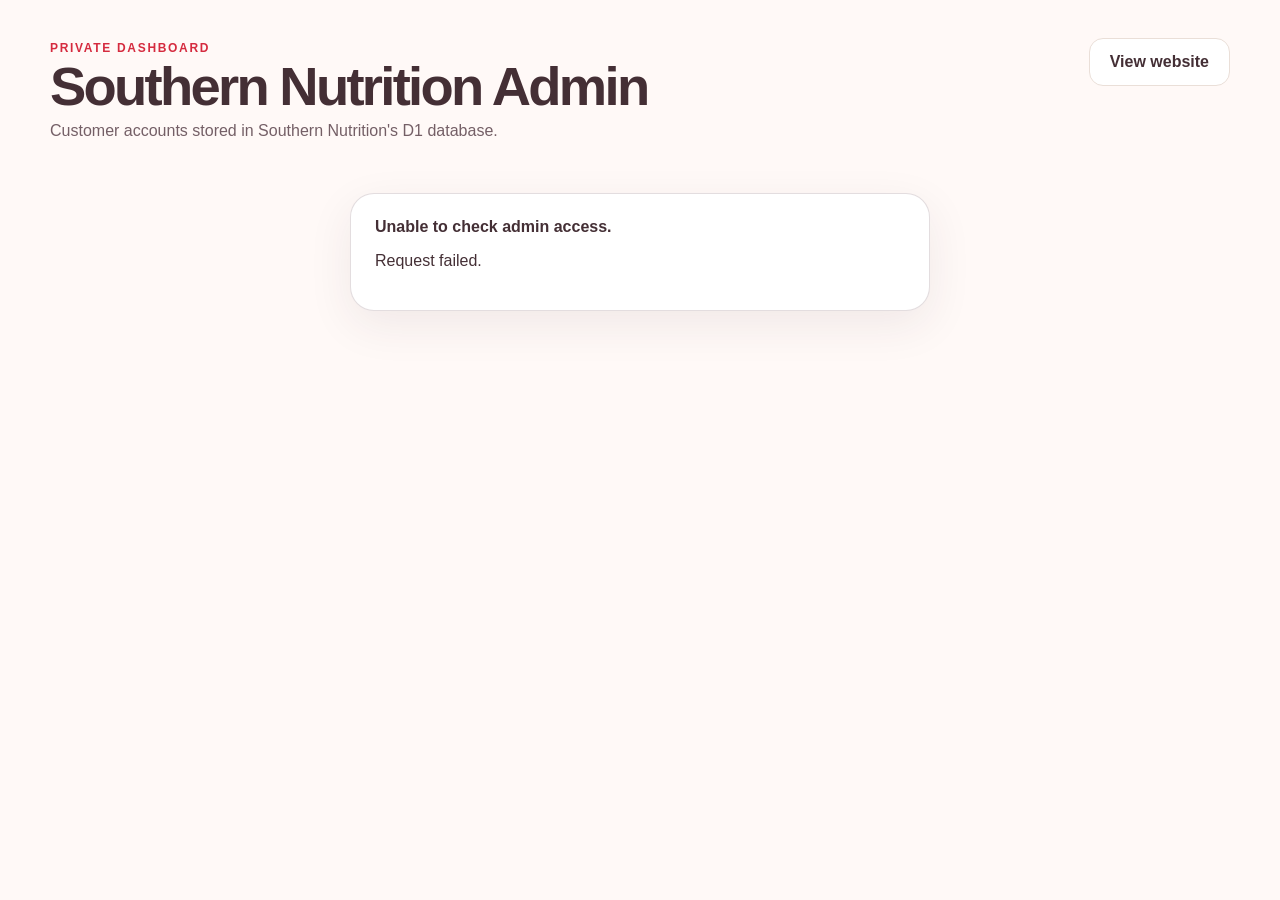
==== admin.html @ d4422c54 "Add files via upload" ====
<!doctype html>
<html lang="en">
<head>
  <meta charset="utf-8" />
  <meta name="viewport" content="width=device-width,initial-scale=1,viewport-fit=cover" />
  <meta name="robots" content="noindex,nofollow,noarchive" />
  <title>Southern Nutrition Admin</title>
  <link rel="stylesheet" href="styles.css" />
  <link rel="stylesheet" href="admin.css" />
</head>
<body class="admin-body">
  <main class="admin-shell">
    <header class="admin-header">
      <div>
        <span class="eyebrow">Private dashboard</span>
        <h1>Southern Nutrition Admin</h1>
        <p>Customer accounts stored in Southern Nutrition's D1 database.</p>
      </div>
      <div class="admin-header-actions">
        <a class="btn ghost" href="/">View website</a>
        <button class="btn ghost hidden" id="adminLogout">Log out</button>
      </div>
    </header>

    <section id="adminLoading" class="admin-card admin-status-card">
      <strong>Checking access…</strong>
      <p>Please wait.</p>
    </section>

    <section id="adminLogin" class="admin-card admin-login hidden">
      <span class="eyebrow">Admin sign in</span>
      <h2>Log in with your Southern Rewards account</h2>
      <p class="admin-muted">Only accounts marked as an administrator can open the dashboard.</p>
      <form id="adminLoginForm">
        <label>Phone number<input id="adminPhone" autocomplete="tel" inputmode="tel" placeholder="(555) 555-5555" required /></label>
        <label>Password<input id="adminPassword" type="password" autocomplete="current-password" minlength="8" placeholder="Your password" required /></label>
        <button class="btn primary full" id="adminLoginButton" type="submit">Log in</button>
        <p id="adminLoginMessage" class="form-note" role="status"></p>
      </form>
    </section>

    <section id="adminDenied" class="admin-card admin-status-card hidden">
      <span class="eyebrow">Access denied</span>
      <h2>This account is not an administrator.</h2>
      <p id="adminDeniedMessage">The customer account is valid, but it does not have admin permission.</p>
      <button class="btn ghost" id="adminDeniedLogout">Log out</button>
    </section>

    <section id="adminDashboard" class="hidden">
      <div class="admin-stats">
        <article class="admin-stat"><span>Total accounts</span><strong id="statTotal">—</strong></article>
        <article class="admin-stat"><span>Square linked</span><strong id="statSquare">—</strong></article>
        <article class="admin-stat"><span>New in 7 days</span><strong id="statRecent">—</strong></article>
      </div>

      <section class="admin-card">
        <div class="admin-toolbar">
          <div>
            <span class="eyebrow">Customers</span>
            <h2>Customer accounts</h2>
          </div>
          <div class="admin-tools">
            <input id="customerSearch" type="search" placeholder="Search name, phone, or email" autocomplete="off" />
            <button class="btn ghost" id="refreshCustomers">Refresh</button>
          </div>
        </div>
        <p id="adminMessage" class="form-note" role="status"></p>
        <div class="admin-table-wrap">
          <table class="admin-table">
            <thead><tr><th>Name</th><th>Phone</th><th>Email</th><th>Square</th><th>Joined</th></tr></thead>
            <tbody id="customerRows"></tbody>
          </table>
        </div>
        <div id="customerCards" class="admin-customer-cards"></div>
      </section>
    </section>
  </main>
  <script src="admin.js"></script>
</body>
</html>
---- styles.css ----
:root{
  --bg:#fffaf6;--paper:#ffffff;--ink:#171717;--muted:#6f6a66;--accent:#d52b3f;--accent2:#12a7a0;--navy:#1f2b3a;--line:#eadfd8;--shadow:0 20px 60px rgba(36,28,24,.12)
}
*{box-sizing:border-box}html{scroll-behavior:smooth}body{margin:0;font-family:'DM Sans',sans-serif;background:var(--bg);color:var(--ink)}a{color:inherit;text-decoration:none}button,input,select,textarea{font:inherit}button{cursor:pointer}
.site-header{position:sticky;top:0;z-index:20;display:flex;justify-content:space-between;align-items:center;padding:16px clamp(18px,4vw,56px);background:rgba(255,250,246,.9);backdrop-filter:blur(16px);border-bottom:1px solid rgba(234,223,216,.8)}
.brand{display:flex;align-items:center;gap:11px}.brand-mark{display:grid;place-items:center;width:44px;height:44px;border-radius:13px;background:linear-gradient(135deg,var(--accent),#f06f3d);color:#fff;font-family:'Outfit';font-weight:800}.brand strong,.brand small{display:block}.brand strong{font-family:'Outfit';font-size:18px}.brand small{font-size:11px;color:var(--muted)}nav{display:flex;align-items:center;gap:22px;font-weight:700;font-size:14px}.cart-btn{border:0;background:var(--navy);color:#fff;padding:10px 14px;border-radius:999px}.cart-btn span{background:#fff;color:var(--navy);padding:2px 7px;border-radius:99px;margin-left:5px}
.hero{min-height:620px;padding:70px clamp(20px,6vw,90px);display:grid;grid-template-columns:1.05fr .95fr;align-items:center;gap:40px;overflow:hidden}.eyebrow{text-transform:uppercase;letter-spacing:.14em;font-weight:800;font-size:12px;color:var(--accent)}h1,h2,h3{font-family:'Outfit',sans-serif;margin:.25em 0;line-height:.98}h1{font-size:clamp(62px,8vw,120px);letter-spacing:-.05em}h1 span{color:var(--accent)}h2{font-size:clamp(38px,5vw,64px);letter-spacing:-.035em}h3{font-size:32px}.hero p{font-size:20px;max-width:650px;color:var(--muted);line-height:1.6}.hero-actions{display:flex;gap:12px;margin:28px 0}.btn{display:inline-flex;justify-content:center;align-items:center;border-radius:14px;padding:14px 20px;border:1px solid var(--line);font-weight:800}.btn.primary{background:var(--accent);color:#fff;border-color:var(--accent)}.btn.ghost{background:#fff}.btn.full{width:100%}.trust-row{display:flex;flex-wrap:wrap;gap:18px;font-size:13px;font-weight:700;color:#4f4a46}
.hero-art{position:relative;min-height:500px}.cup{position:absolute;width:190px;height:330px;border-radius:30px 30px 70px 70px;display:grid;place-items:center;text-align:center;color:white;font-family:'Outfit';font-weight:800;letter-spacing:.06em;box-shadow:var(--shadow);border:10px solid rgba(255,255,255,.55)}.cup:before{content:"";position:absolute;top:-30px;width:170px;height:28px;border-radius:50%;background:#f3f0eb;border:7px solid white}.tea{left:10%;top:60px;transform:rotate(-8deg);background:linear-gradient(180deg,#e82234 0 32%,#ff9b42 33% 59%,#7bd3ce 60%)}.coffee{right:8%;top:120px;transform:rotate(8deg);background:linear-gradient(180deg,#edd6bf,#7a4c32 62%,#49301f)}.bubble{position:absolute;border-radius:50%;filter:blur(.3px);opacity:.65}.b1{width:95px;height:95px;background:#ffd568;right:3%;top:20px}.b2{width:70px;height:70px;background:#64d2cf;left:0;bottom:30px}.b3{width:50px;height:50px;background:#ff8592;right:28%;bottom:8px}
.announcement{margin:0 clamp(18px,4vw,56px);background:var(--navy);color:white;border-radius:18px;padding:16px 22px;display:flex;justify-content:center;gap:8px;flex-wrap:wrap;text-align:center}.announcement a{color:#ffd568;font-weight:800}.section{padding:90px clamp(20px,6vw,90px)}.section-heading{display:flex;justify-content:space-between;align-items:end;gap:20px}.filters{display:flex;gap:8px;flex-wrap:wrap}.filter{border:1px solid var(--line);background:#fff;border-radius:999px;padding:9px 13px;font-weight:700}.filter.active{background:var(--navy);color:white;border-color:var(--navy)}
.menu-grid{display:grid;grid-template-columns:repeat(4,1fr);gap:18px;margin-top:34px}.menu-card{background:#fff;border:1px solid var(--line);border-radius:22px;overflow:hidden;box-shadow:0 10px 28px rgba(36,28,24,.06);display:flex;flex-direction:column}.drink-art{height:190px;display:grid;place-items:center;font-size:70px;background:linear-gradient(135deg,#fff2ea,#f5ffff)}.menu-body{padding:18px;display:flex;flex-direction:column;gap:10px;flex:1}.menu-body h3{font-size:23px;margin:0}.menu-body p{color:var(--muted);line-height:1.45;margin:0;min-height:62px}.price-row{display:flex;align-items:center;justify-content:space-between;margin-top:auto}.price{font-size:20px;font-weight:800}.add-btn{border:0;background:var(--accent2);color:#fff;border-radius:11px;padding:10px 13px;font-weight:800}
.split{display:grid;grid-template-columns:1.2fr .8fr;gap:18px}.panel{border-radius:28px;padding:44px}.panel.dark{background:var(--navy);color:white}.panel.dark p{color:#d9e0e5}.panel.light{background:#fff;border:1px solid var(--line)}.panel p{font-size:18px;line-height:1.6}.checklist{padding:0;list-style:none}.checklist li{margin:14px 0}.checklist li:before{content:'✓';display:inline-grid;place-items:center;width:24px;height:24px;margin-right:9px;background:#fff;color:var(--navy);border-radius:50%;font-weight:900}.mini-card{display:grid;gap:7px;background:var(--bg);border:1px solid var(--line);border-radius:18px;padding:20px;margin-top:28px}.mini-card b{font-size:25px;color:var(--accent)}
.rewards{display:grid;grid-template-columns:1fr 420px;gap:50px;align-items:center;background:linear-gradient(135deg,#fff0ef,#effcfb)}.rewards-card{background:#fff;border:1px solid var(--line);border-radius:22px;padding:22px;box-shadow:var(--shadow)}label{display:grid;gap:7px;font-size:13px;font-weight:800;margin-bottom:13px}input,select,textarea{border:1px solid #d9d1cc;border-radius:11px;padding:11px 12px;background:white;min-width:0}textarea{min-height:80px;resize:vertical}.form-note{font-size:12px;color:var(--muted);line-height:1.4}.faq details{max-width:840px;background:#fff;border:1px solid var(--line);border-radius:14px;padding:18px 20px;margin:10px 0}.faq summary{font-weight:800;cursor:pointer}.faq p{color:var(--muted);line-height:1.6}footer{padding:34px clamp(20px,6vw,90px);display:flex;justify-content:space-between;align-items:center;border-top:1px solid var(--line);gap:20px;flex-wrap:wrap}.footer-brand .brand-mark{width:38px;height:38px}
.cart-drawer{position:fixed;right:0;top:0;bottom:0;width:min(440px,94vw);background:#fff;z-index:50;transform:translateX(105%);transition:.25s ease;box-shadow:-30px 0 70px rgba(0,0,0,.15);display:flex;flex-direction:column}.cart-drawer.open{transform:translateX(0)}.cart-head{display:flex;justify-content:space-between;align-items:center;padding:22px;border-bottom:1px solid var(--line)}.cart-head h2{font-size:32px}.cart-head button,.dialog-close{border:0;background:#f1ece8;width:38px;height:38px;border-radius:50%;font-size:25px}.cart-items{padding:18px;overflow:auto;flex:1}.cart-item{display:grid;grid-template-columns:1fr auto;gap:8px;border-bottom:1px solid var(--line);padding:13px 0}.qty{display:flex;align-items:center;gap:8px}.qty button{border:1px solid var(--line);background:#fff;width:28px;height:28px;border-radius:8px}.cart-summary{padding:18px;border-top:1px solid var(--line)}.cart-summary>div:first-child{display:flex;justify-content:space-between;font-size:20px;margin-bottom:15px}.hidden{display:none!important}.scrim{position:fixed;inset:0;background:rgba(0,0,0,.36);z-index:40;opacity:0;pointer-events:none;transition:.2s}.scrim.show{opacity:1;pointer-events:auto}dialog{border:0;border-radius:22px;box-shadow:var(--shadow);width:min(560px,92vw);padding:28px}dialog::backdrop{background:rgba(0,0,0,.45)}dialog pre{white-space:pre-wrap;background:#f8f4f1;padding:16px;border-radius:12px;max-height:45vh;overflow:auto}.dialog-close{float:right}
@media(max-width:980px){nav a{display:none}.hero{grid-template-columns:1fr;padding-top:45px}.hero-art{min-height:420px}.menu-grid{grid-template-columns:repeat(2,1fr)}.split,.rewards{grid-template-columns:1fr}.rewards{padding:70px 24px}.rewards-card{width:100%}.section-heading{align-items:start;flex-direction:column}.hero h1{font-size:76px}}
@media(max-width:580px){.site-header{padding:12px 14px}.brand small{display:none}.hero{padding:38px 18px}.hero h1{font-size:58px}.hero p{font-size:17px}.hero-actions{flex-direction:column}.hero-art{min-height:340px}.cup{width:145px;height:250px;font-size:13px}.cup:before{width:130px}.coffee{right:2%}.tea{left:2%}.menu-grid{grid-template-columns:1fr}.section{padding:62px 18px}.panel{padding:28px}.trust-row{display:grid}.footer-brand small{display:block}}

/* Square checkout additions */
.checkout-dialog{width:min(620px,calc(100vw - 28px));max-height:90vh;overflow:auto;border:0;border-radius:24px;padding:28px;box-shadow:0 25px 80px rgba(0,0,0,.28)}
.checkout-dialog::backdrop,#successDialog::backdrop{background:rgba(17,24,39,.55)}
.checkout-order{margin:16px 0 20px;border:1px solid #e8e8e8;border-radius:16px;padding:14px;background:#fafafa}
.checkout-line{display:flex;justify-content:space-between;gap:20px;padding:7px 0;font-size:.94rem}.checkout-total{border-top:1px solid #ddd;margin-top:8px;padding-top:14px;font-size:1.05rem}
.checkout-fields{display:grid;grid-template-columns:1fr 1fr;gap:12px;margin-bottom:18px}.checkout-fields label:last-child{grid-column:1/-1}.checkout-fields input{width:100%;box-sizing:border-box;margin-top:6px;padding:12px 13px;border:1px solid #d7d7d7;border-radius:11px;font:inherit}.optional{font-weight:400;color:#777}
.square-status{font-size:.87rem;margin:2px 0 12px;padding:9px 11px;border-radius:10px;background:#f3f4f6;color:#4b5563}
#card-container{min-height:90px;margin-bottom:12px}#payButton:disabled{opacity:.55;cursor:not-allowed}
#successDialog{width:min(480px,calc(100vw - 28px));border:0;border-radius:24px;padding:28px;box-shadow:0 25px 80px rgba(0,0,0,.28)}
#successDialog code{font-size:.75rem;word-break:break-all}
@media(max-width:600px){.checkout-fields{grid-template-columns:1fr}.checkout-fields label:last-child{grid-column:auto}.checkout-dialog{padding:20px}}

/* v2: customer accounts, rewards dots, custom tea builder */
.account-btn{border:1px solid var(--line);background:#fff;color:var(--ink);padding:9px 13px;border-radius:999px;font-weight:800}.featured-card{outline:2px solid rgba(213,43,63,.18);position:relative}.featured-card:before{content:'CUSTOM';position:absolute;top:12px;right:12px;background:var(--accent);color:#fff;font-size:10px;font-weight:900;letter-spacing:.12em;padding:6px 8px;border-radius:999px;z-index:2}.mini-caffeine{font-size:11px;font-weight:800;color:#7c5a14;background:#fff8db;border:1px solid #f5dfa1;border-radius:999px;padding:5px 8px;width:max-content}
.reward-progress{display:flex;gap:9px;flex-wrap:wrap;margin:24px 0 10px}.reward-dot{width:34px;height:34px;border-radius:50%;display:grid;place-items:center;border:2px solid #d9ccc6;background:#fff;color:#fff;font-weight:900}.reward-dot.filled{background:var(--accent);border-color:var(--accent)}.reward-progress.compact{gap:6px;margin:14px 0}.reward-progress.compact .reward-dot{width:25px;height:25px;font-size:11px}.reward-caption{font-weight:800;color:var(--navy)}.rewards-card h3{font-size:26px}.text-btn{display:block;margin:13px auto 0;border:0;background:transparent;color:var(--accent);font-weight:800;text-decoration:underline}.profile-card{border:1px solid var(--line);border-radius:16px;padding:16px;margin:14px 0;background:#fffaf8}.profile-card p{color:var(--muted);line-height:1.5;margin-bottom:0}
.customize-dialog,.account-dialog{width:min(680px,calc(100vw - 28px));max-height:90vh;overflow:auto;border:0;border-radius:24px;padding:28px;box-shadow:0 25px 80px rgba(0,0,0,.28)}.customize-dialog::backdrop,.account-dialog::backdrop{background:rgba(17,24,39,.55)}.dialog-intro{color:var(--muted);line-height:1.5}.option-section{border-top:1px solid var(--line);padding-top:20px;margin-top:20px}.option-heading{display:flex;justify-content:space-between;gap:16px;align-items:start}.option-heading h3{font-size:24px;margin:0}.option-heading p{margin:6px 0;color:var(--muted);font-size:13px}.option-price{font-weight:900;color:var(--accent);white-space:nowrap}.choice-grid{display:flex;flex-wrap:wrap;gap:9px;margin-top:14px}.choice-chip{margin:0;display:block}.choice-chip input{position:absolute;opacity:0;pointer-events:none}.choice-chip span{display:block;border:1px solid var(--line);background:#fff;border-radius:999px;padding:9px 12px;font-size:13px;font-weight:800;cursor:pointer}.choice-chip.selected span{background:var(--navy);border-color:var(--navy);color:#fff}.addon-list{display:grid;gap:9px;margin-top:14px}.addon-row{display:grid;grid-template-columns:auto 1fr auto;gap:11px;align-items:center;border:1px solid var(--line);border-radius:14px;padding:13px;margin:0;background:#fff;cursor:pointer}.addon-row.selected{border-color:var(--accent);background:#fff7f7}.addon-row input{width:18px;height:18px}.addon-row span{display:grid}.addon-row small{color:var(--muted);font-weight:500;margin-top:2px}.addon-row b{color:var(--accent)}.caffeine-notice{display:flex;gap:8px;flex-wrap:wrap;margin:20px 0;padding:12px 14px;border-radius:14px;background:#fff8db;border:1px solid #f5dfa1;font-size:12px;color:#6d551c}.caffeine-notice.strong{background:#fff0ee;border-color:#f2aaa2;color:#9a271e}.customize-footer{position:sticky;bottom:-28px;margin:22px -28px -28px;padding:16px 28px;background:rgba(255,255,255,.96);border-top:1px solid var(--line);display:flex;align-items:center;justify-content:space-between;gap:16px}.customize-footer>div{display:grid}.customize-footer strong{font-size:24px}.cart-detail{font-size:12px;color:var(--muted);margin:4px 0;line-height:1.35}.auth-tabs{display:grid;grid-template-columns:1fr 1fr;background:#f2ece8;border-radius:12px;padding:4px;margin:18px 0}.auth-tab{border:0;background:transparent;padding:9px 10px;border-radius:9px;font-weight:800}.auth-tab.active{background:#fff;box-shadow:0 2px 8px rgba(0,0,0,.08)}.auth-note{background:#fff8db;border:1px solid #f5dfa1;padding:10px;border-radius:10px}.checkout-item{display:flex;justify-content:space-between;gap:20px;padding:8px 0}.checkout-item>div{display:grid}.checkout-item small{color:var(--muted);margin-top:3px}
@media(max-width:760px){nav{gap:8px}.account-btn{padding:9px 10px;font-size:12px}.customize-dialog,.account-dialog{padding:20px}.customize-footer{bottom:-20px;margin:20px -20px -20px;padding:14px 20px}.choice-chip span{padding:8px 10px}.reward-dot{width:29px;height:29px}}

/* Group discount + tipping */
.group-discount-notice{display:grid!important;gap:3px!important;padding:12px 14px;margin:0 0 14px!important;border-radius:14px;background:#eef8f0;border:1px solid #b9dfc1;font-size:13px}.group-discount-notice strong{color:#216b34}.group-discount-notice span{color:var(--muted)}
.tip-box{margin:18px 0;padding:16px;border:1px solid var(--line);border-radius:16px;background:#fff}.tip-heading>div{display:grid;gap:3px}.tip-heading span{font-size:12px;color:var(--muted)}.tip-options{display:grid;grid-template-columns:repeat(4,1fr);gap:8px;margin-top:12px}.tip-btn{border:1px solid var(--line);background:#fff;border-radius:11px;padding:10px 7px;font-weight:800;cursor:pointer}.tip-btn.active{background:var(--navy);border-color:var(--navy);color:#fff}.custom-tip-label{display:flex!important;align-items:center;gap:6px;margin-top:11px;font-size:13px;font-weight:800}.custom-tip-label input{width:110px!important;margin:0!important;padding:8px 10px!important}.savings-line{color:#216b34}.tip-summary{color:var(--muted)}
@media(max-width:460px){.tip-options{grid-template-columns:repeat(2,1fr)}}

/* V5 delivery-only contact + checkout */
.contact-bar{display:flex;justify-content:center;align-items:center;gap:12px;padding:8px 16px;background:var(--navy);color:#fff;font-size:13px;font-weight:800}.contact-bar a{color:#fff;text-decoration:none}.contact-bar a:hover{text-decoration:underline}.footer-contact{display:flex;gap:14px;flex-wrap:wrap}.footer-contact a,.checkout-contact-note a{color:var(--accent);font-weight:800;text-decoration:none}.delivery-only-badge{padding:10px 12px;margin-bottom:13px;border-radius:12px;background:#eef9f7;font-weight:900;color:var(--navy)}.address-row{display:grid;grid-template-columns:2fr .8fr 1fr;gap:10px}.checkout-contact-note{grid-column:1/-1;font-size:12px;color:var(--muted);margin:-2px 0 12px}
@media(max-width:580px){.contact-bar{gap:8px;font-size:11px;padding:7px 8px}.address-row{grid-template-columns:1fr 70px 100px}.footer-contact{width:100%}}

/* V6 menu/layout updates */
.brand-banner{background:#fff7f5;border-bottom:1px solid var(--line);display:flex;justify-content:center;overflow:hidden;padding:12px 18px}
.brand-banner-scene{position:relative;width:min(100%,1100px);height:260px;background-image:linear-gradient(rgba(255,248,245,.08),rgba(255,248,245,.12)),url('assets/southern-nutrition-lake.jpg');background-size:cover;background-position:center 48%;border-radius:22px;overflow:hidden;display:grid;place-items:center;box-shadow:var(--shadow)}
.brand-banner-scene:after{content:'';position:absolute;inset:0;background:radial-gradient(circle at center,rgba(255,255,255,.18),rgba(255,255,255,0) 62%);pointer-events:none}
.brand-banner-title{position:relative;z-index:1;text-align:center;padding:14px 24px;text-shadow:0 2px 12px rgba(255,255,255,.9),0 1px 2px rgba(0,0,0,.12)}
.brand-banner-southern{display:block;font-family:'Playfair Display',Georgia,serif;font-style:italic;font-weight:700;font-size:clamp(48px,7vw,86px);line-height:.9;color:#c95b67;letter-spacing:-2px}
.brand-banner-nutrition{display:block;margin-top:12px;font-family:'Outfit',Arial,sans-serif;font-size:clamp(20px,2.8vw,34px);font-weight:700;letter-spacing:.24em;color:#2b2525}
.drink-art.photo{height:245px;background:#fff8f6;overflow:hidden;padding:8px}
.drink-art.photo img{width:100%;height:100%;object-fit:contain;display:block}
.drink-art.custom-art{height:245px;background:linear-gradient(145deg,#fff1f4,#fffaf6);display:flex;flex-direction:column;gap:8px;font-size:50px;color:var(--accent)}
.drink-art.custom-art strong{font-size:18px;font-family:'Outfit',sans-serif;color:var(--navy)}
.size-preview{display:grid;grid-template-columns:1fr 1fr;border:1px solid var(--line);border-radius:12px;overflow:hidden;background:#fffaf8}
.size-preview span{display:grid;gap:2px;padding:9px 10px;text-align:center}.size-preview span+span{border-left:1px solid var(--line)}
.size-preview small{text-transform:uppercase;letter-spacing:.08em;font-size:9px;color:var(--accent);font-weight:900}.size-preview b{font-size:12px}
.size-choices{display:grid;grid-template-columns:1fr 1fr;gap:10px;margin-top:14px}
.size-choice{border:2px solid var(--line);border-radius:16px;background:#fff;padding:14px;display:grid;gap:3px;text-align:left;color:var(--ink)}
.size-choice strong{font-size:16px}.size-choice span{font-size:12px;color:var(--muted)}.size-choice b{font-size:21px;color:var(--accent)}
.size-choice.active{border-color:var(--accent);background:#fff5f6;box-shadow:0 0 0 3px rgba(213,43,63,.08)}
.added-toast{position:fixed;left:50%;bottom:88px;transform:translate(-50%,20px);z-index:90;background:var(--navy);color:#fff;border-radius:999px;padding:11px 18px;font-weight:900;opacity:0;pointer-events:none;transition:.2s;box-shadow:var(--shadow)}
.added-toast.show{opacity:1;transform:translate(-50%,0)}
.mobile-cart-bar{position:fixed;z-index:35;left:50%;bottom:14px;transform:translateX(-50%);width:min(560px,calc(100vw - 28px));border:0;border-radius:16px;padding:13px 16px;background:var(--navy);color:#fff;box-shadow:0 14px 34px rgba(0,0,0,.24);display:flex;align-items:center;justify-content:space-between;gap:12px;font-weight:800}
.mobile-cart-bar strong{color:#ffd568}
@media(max-width:980px){.brand-banner-scene{height:220px}.menu-grid{grid-template-columns:repeat(2,1fr)}}
@media(max-width:580px){.brand-banner{padding:8px}.brand-banner-scene{width:100%;height:145px;border-radius:14px;background-position:center 46%}.brand-banner-title{padding:8px 14px}.brand-banner-southern{font-size:43px;letter-spacing:-1px}.brand-banner-nutrition{font-size:17px;letter-spacing:.18em;margin-top:8px}.drink-art.photo,.drink-art.custom-art{height:240px}.mobile-cart-bar{display:flex}.site-header{top:0}}

/* V11: removed decorative top logo/photo banner */
.brand-banner{display:none!important}

/* V12: mobile cart/checkout scrolling fix */
@media(max-width:760px){
  .cart-drawer{
    overflow-y:auto;
    overflow-x:hidden;
    -webkit-overflow-scrolling:touch;
    overscroll-behavior:contain;
    display:block;
    padding-bottom:calc(24px + env(safe-area-inset-bottom));
  }
  .cart-head{
    position:sticky;
    top:0;
    z-index:2;
    background:#fff;
  }
  .cart-items{
    overflow:visible;
    flex:none;
    padding-bottom:8px;
  }
  .cart-summary{
    overflow:visible;
    padding-bottom:calc(34px + env(safe-area-inset-bottom));
  }
  .cart-summary .btn.full{
    margin-top:4px;
    margin-bottom:8px;
  }
  .checkout-dialog{
    max-height:calc(100dvh - 20px);
    overflow-y:auto;
    -webkit-overflow-scrolling:touch;
    overscroll-behavior:contain;
    padding-bottom:calc(28px + env(safe-area-inset-bottom));
  }
}

/* V13: keep active delivery fields visible above mobile keyboards/autofill */
@media(max-width:760px){
  .cart-drawer{
    height:100dvh;
    max-height:100dvh;
  }
  .cart-summary input,
  .cart-summary select,
  .cart-summary textarea{
    scroll-margin-top:90px;
    scroll-margin-bottom:180px;
  }
}

/* V14: cart drawer scrolls correctly on iPad and desktop too */
.cart-drawer{
  overflow-y:auto;
  overflow-x:hidden;
  -webkit-overflow-scrolling:touch;
  overscroll-behavior:contain;
  height:100dvh;
  max-height:100dvh;
}
.cart-head{
  position:sticky;
  top:0;
  z-index:3;
  background:#fff;
}
.cart-items{
  overflow:visible;
  flex:none;
  padding-bottom:8px;
}
.cart-summary{
  overflow:visible;
  padding-bottom:calc(34px + env(safe-area-inset-bottom));
}
.cart-summary input,
.cart-summary select,
.cart-summary textarea{
  scroll-margin-top:90px;
  scroll-margin-bottom:140px;
}
---- admin.css ----
:root{--admin-border:rgba(85,47,58,.16);--admin-muted:#745f66}
*{box-sizing:border-box}
.admin-body{min-height:100vh;background:#fff9f7;color:#442f35;margin:0}
.admin-shell{width:min(1180px,calc(100% - 32px));margin:0 auto;padding:38px 0 70px}
.admin-header{display:flex;align-items:flex-start;justify-content:space-between;gap:24px;margin-bottom:24px}
.admin-header h1{font-size:clamp(2rem,5vw,3.4rem);line-height:1;margin:.25rem 0 .5rem}
.admin-header p,.admin-muted{color:var(--admin-muted);margin:.3rem 0}
.admin-header-actions{display:flex;gap:10px;flex-wrap:wrap}
.admin-card{background:#fff;border:1px solid var(--admin-border);border-radius:24px;box-shadow:0 14px 45px rgba(67,43,50,.08);padding:24px}
.admin-status-card,.admin-login{max-width:580px;margin:48px auto}
.admin-login form{display:grid;gap:14px;margin-top:22px}
.admin-login label{display:grid;gap:7px;font-weight:700}
.admin-login input,.admin-tools input{width:100%;border:1px solid rgba(85,47,58,.22);background:#fff;border-radius:14px;padding:13px 14px;font:inherit;color:inherit;outline:none}
.admin-login input:focus,.admin-tools input:focus{border-color:#b85e78;box-shadow:0 0 0 3px rgba(184,94,120,.12)}
.admin-stats{display:grid;grid-template-columns:repeat(3,minmax(0,1fr));gap:14px;margin-bottom:18px}
.admin-stat{background:#fff;border:1px solid var(--admin-border);border-radius:20px;padding:20px;box-shadow:0 8px 28px rgba(67,43,50,.06)}
.admin-stat span{display:block;color:var(--admin-muted);font-size:.9rem;margin-bottom:7px}
.admin-stat strong{font-size:2rem}
.admin-toolbar{display:flex;align-items:flex-end;justify-content:space-between;gap:18px;margin-bottom:10px}
.admin-toolbar h2{margin:.2rem 0 0}
.admin-tools{display:flex;gap:10px;align-items:center;width:min(520px,100%)}
.admin-tools input{min-width:0;flex:1}
.admin-table-wrap{overflow:auto;border:1px solid var(--admin-border);border-radius:16px;margin-top:16px}
.admin-table{width:100%;border-collapse:collapse;min-width:820px;background:#fff}
.admin-table th,.admin-table td{text-align:left;padding:13px 14px;border-bottom:1px solid rgba(85,47,58,.09);vertical-align:middle}
.admin-table th{font-size:.82rem;text-transform:uppercase;letter-spacing:.06em;color:var(--admin-muted);background:#fff8f6;position:sticky;top:0}
.admin-table tr:last-child td{border-bottom:0}
.square-pill{display:inline-flex;align-items:center;border-radius:999px;padding:5px 9px;font-size:.8rem;font-weight:800;background:#f4ecef}
.square-pill.yes{background:#e9f5ed;color:#2e6740}
.admin-customer-cards{display:none}
.admin-empty{text-align:center;color:var(--admin-muted);padding:30px 12px}
.hidden{display:none!important}
@media(max-width:760px){
  .admin-shell{width:min(100% - 20px,1180px);padding-top:22px}
  .admin-header{display:block}.admin-header-actions{margin-top:16px}
  .admin-stats{grid-template-columns:1fr 1fr}.admin-stat:last-child{grid-column:1/-1}
  .admin-toolbar{display:block}.admin-tools{margin-top:14px;display:grid;grid-template-columns:1fr auto;width:100%}
  .admin-table-wrap{display:none}.admin-customer-cards{display:grid;gap:10px;margin-top:16px}
  .admin-customer-card{border:1px solid var(--admin-border);border-radius:16px;padding:15px;background:#fff}
  .admin-customer-card strong{display:block;font-size:1.05rem;margin-bottom:7px}
  .admin-customer-card a{color:inherit}.admin-customer-line{display:flex;justify-content:space-between;gap:12px;padding:5px 0;color:var(--admin-muted)}
  .admin-customer-line span:last-child{text-align:right;color:#442f35;overflow-wrap:anywhere}
}
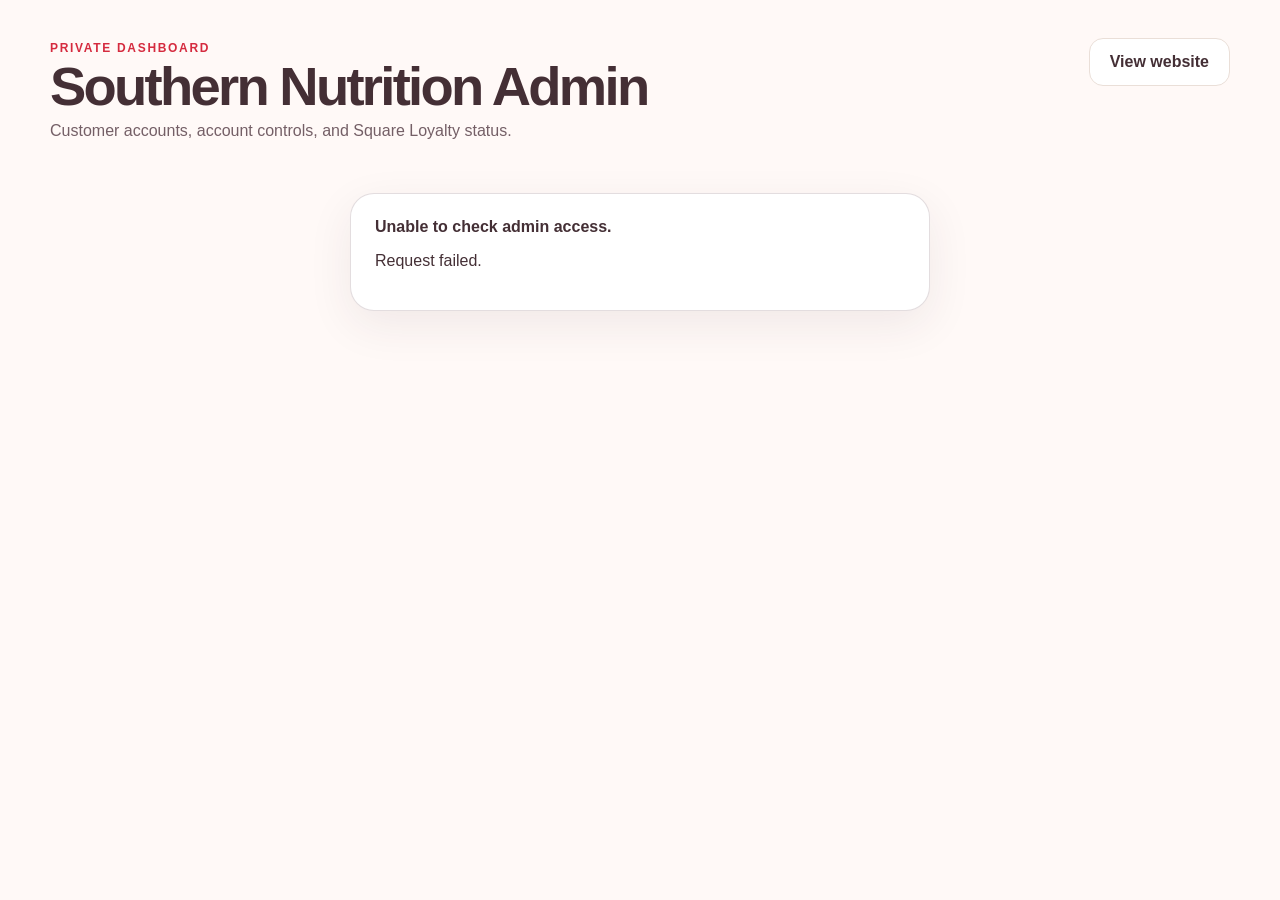
==== commit 50237522: "Add files via upload" ====
--- a/admin.html
+++ b/admin.html
@@ -14,7 +14,7 @@
       <div>
         <span class="eyebrow">Private dashboard</span>
         <h1>Southern Nutrition Admin</h1>
-        <p>Customer accounts stored in Southern Nutrition's D1 database.</p>
+        <p>Customer accounts, account controls, and Square Loyalty status.</p>
       </div>
       <div class="admin-header-actions">
         <a class="btn ghost" href="/">View website</a>
@@ -23,14 +23,13 @@
     </header>
 
     <section id="adminLoading" class="admin-card admin-status-card">
-      <strong>Checking access…</strong>
-      <p>Please wait.</p>
+      <strong>Checking access…</strong><p>Please wait.</p>
     </section>
 
     <section id="adminLogin" class="admin-card admin-login hidden">
       <span class="eyebrow">Admin sign in</span>
       <h2>Log in with your Southern Rewards account</h2>
-      <p class="admin-muted">Only accounts marked as an administrator can open the dashboard.</p>
+      <p class="admin-muted">Only administrator accounts can open this dashboard.</p>
       <form id="adminLoginForm">
         <label>Phone number<input id="adminPhone" autocomplete="tel" inputmode="tel" placeholder="(555) 555-5555" required /></label>
         <label>Password<input id="adminPassword" type="password" autocomplete="current-password" minlength="8" placeholder="Your password" required /></label>
@@ -51,23 +50,22 @@
         <article class="admin-stat"><span>Total accounts</span><strong id="statTotal">—</strong></article>
         <article class="admin-stat"><span>Square linked</span><strong id="statSquare">—</strong></article>
         <article class="admin-stat"><span>New in 7 days</span><strong id="statRecent">—</strong></article>
+        <article class="admin-stat"><span>Disabled</span><strong id="statDisabled">—</strong></article>
       </div>
 
       <section class="admin-card">
         <div class="admin-toolbar">
-          <div>
-            <span class="eyebrow">Customers</span>
-            <h2>Customer accounts</h2>
-          </div>
+          <div><span class="eyebrow">Customers</span><h2>All customer accounts</h2></div>
           <div class="admin-tools">
-            <input id="customerSearch" type="search" placeholder="Search name, phone, or email" autocomplete="off" />
+            <input id="customerSearch" type="search" placeholder="Search name, phone, email, or ID" autocomplete="off" />
             <button class="btn ghost" id="refreshCustomers">Refresh</button>
           </div>
         </div>
+        <p id="loyaltyStatus" class="admin-loyalty-note"></p>
         <p id="adminMessage" class="form-note" role="status"></p>
         <div class="admin-table-wrap">
           <table class="admin-table">
-            <thead><tr><th>Name</th><th>Phone</th><th>Email</th><th>Square</th><th>Joined</th></tr></thead>
+            <thead><tr><th>Name</th><th>Phone</th><th>Email</th><th>Square</th><th>Loyalty</th><th>Status</th><th>Joined</th><th></th></tr></thead>
             <tbody id="customerRows"></tbody>
           </table>
         </div>
@@ -75,6 +73,30 @@
       </section>
     </section>
   </main>
+
+  <dialog id="editUserDialog" class="admin-dialog">
+    <form id="editUserForm" method="dialog">
+      <div class="admin-dialog-head">
+        <div><span class="eyebrow">Customer account</span><h2 id="editUserTitle">Edit customer</h2></div>
+        <button type="button" class="admin-icon-button" id="closeEditUser" aria-label="Close">×</button>
+      </div>
+      <input type="hidden" id="editUserId" />
+      <div class="admin-edit-grid">
+        <label>Name<input id="editUserName" maxlength="80" required /></label>
+        <label>Phone<input id="editUserPhone" inputmode="tel" autocomplete="off" required /></label>
+        <label class="admin-wide">Email<input id="editUserEmail" type="email" autocomplete="off" required /></label>
+        <label class="admin-wide">Set a new password <span class="admin-label-note">(leave blank to keep current password)</span><input id="editUserPassword" type="password" minlength="8" autocomplete="new-password" placeholder="8+ characters" /></label>
+      </div>
+      <label class="admin-toggle"><input id="editUserDisabled" type="checkbox" /><span><strong>Disable this account</strong><small>Prevents login and signs the customer out.</small></span></label>
+      <div class="admin-edit-note">Name, phone, and email changes update the Southern Nutrition website account. Square customer details are not changed from this screen.</div>
+      <p id="editUserMessage" class="form-note" role="status"></p>
+      <div class="admin-dialog-actions">
+        <button type="button" class="btn ghost" id="cancelEditUser">Cancel</button>
+        <button type="submit" class="btn primary" id="saveEditUser">Save changes</button>
+      </div>
+    </form>
+  </dialog>
+
   <script src="admin.js"></script>
 </body>
 </html>
--- a/admin.css
+++ b/admin.css
@@ -41,3 +41,24 @@
   .admin-customer-card a{color:inherit}.admin-customer-line{display:flex;justify-content:space-between;gap:12px;padding:5px 0;color:var(--admin-muted)}
   .admin-customer-line span:last-child{text-align:right;color:#442f35;overflow-wrap:anywhere}
 }
+
+/* V18 account management */
+.admin-stats{grid-template-columns:repeat(4,minmax(0,1fr))}
+.admin-table{min-width:1120px}
+.admin-id{display:block;color:var(--admin-muted);font-size:.76rem;margin-top:3px;font-weight:500}
+.loyalty-pill,.status-pill{display:inline-flex;align-items:center;border-radius:999px;padding:5px 9px;font-size:.8rem;font-weight:800;background:#f4ecef}
+.loyalty-pill.yes{background:#fff1c9;color:#7c5a00}
+.status-pill.active{background:#e9f5ed;color:#2e6740}.status-pill.disabled{background:#f8e7e7;color:#8a3030}
+.admin-table tr.is-disabled,.admin-customer-card.is-disabled{opacity:.68;background:#fffafa}
+.admin-edit-button{padding:8px 12px;white-space:nowrap}
+.admin-loyalty-note{margin:8px 0 0;padding:10px 12px;border-radius:12px;background:#fff5e9;color:#765936;font-size:.9rem}
+.admin-loyalty-note.success{background:#eaf6ee;color:#316b43}
+.admin-card-title{display:flex;align-items:flex-start;justify-content:space-between;gap:10px}.admin-card-title small{display:block;color:var(--admin-muted);margin-top:3px}
+.admin-dialog{width:min(650px,calc(100% - 24px));border:0;border-radius:24px;padding:0;box-shadow:0 24px 80px rgba(42,25,31,.28);color:#442f35}
+.admin-dialog::backdrop{background:rgba(39,24,29,.5);backdrop-filter:blur(3px)}
+.admin-dialog form{padding:24px}.admin-dialog-head{display:flex;justify-content:space-between;gap:20px;align-items:flex-start;margin-bottom:18px}.admin-dialog-head h2{margin:.2rem 0 0}
+.admin-icon-button{border:0;background:#f6ecef;border-radius:999px;width:38px;height:38px;font-size:26px;line-height:1;cursor:pointer;color:#563d45}
+.admin-edit-grid{display:grid;grid-template-columns:1fr 1fr;gap:14px}.admin-edit-grid label{display:grid;gap:7px;font-weight:700}.admin-edit-grid .admin-wide{grid-column:1/-1}.admin-edit-grid input{width:100%;border:1px solid rgba(85,47,58,.22);background:#fff;border-radius:14px;padding:13px 14px;font:inherit;color:inherit;outline:none}.admin-edit-grid input:focus{border-color:#b85e78;box-shadow:0 0 0 3px rgba(184,94,120,.12)}
+.admin-label-note{font-weight:500;color:var(--admin-muted);font-size:.82rem}.admin-toggle{display:flex;gap:12px;align-items:flex-start;margin:18px 0;padding:14px;border:1px solid var(--admin-border);border-radius:14px;background:#fff9f7}.admin-toggle input{width:20px;height:20px;margin-top:2px}.admin-toggle span{display:grid;gap:2px}.admin-toggle small{color:var(--admin-muted)}
+.admin-edit-note{font-size:.86rem;color:var(--admin-muted);background:#f8f4f5;border-radius:12px;padding:11px 12px}.admin-dialog-actions{display:flex;justify-content:flex-end;gap:10px;margin-top:18px}
+@media(max-width:760px){.admin-stats{grid-template-columns:1fr 1fr}.admin-edit-grid{grid-template-columns:1fr}.admin-edit-grid .admin-wide{grid-column:auto}.admin-dialog form{padding:18px}.admin-dialog-actions{display:grid;grid-template-columns:1fr 1fr}.admin-dialog-actions .btn{width:100%}}
